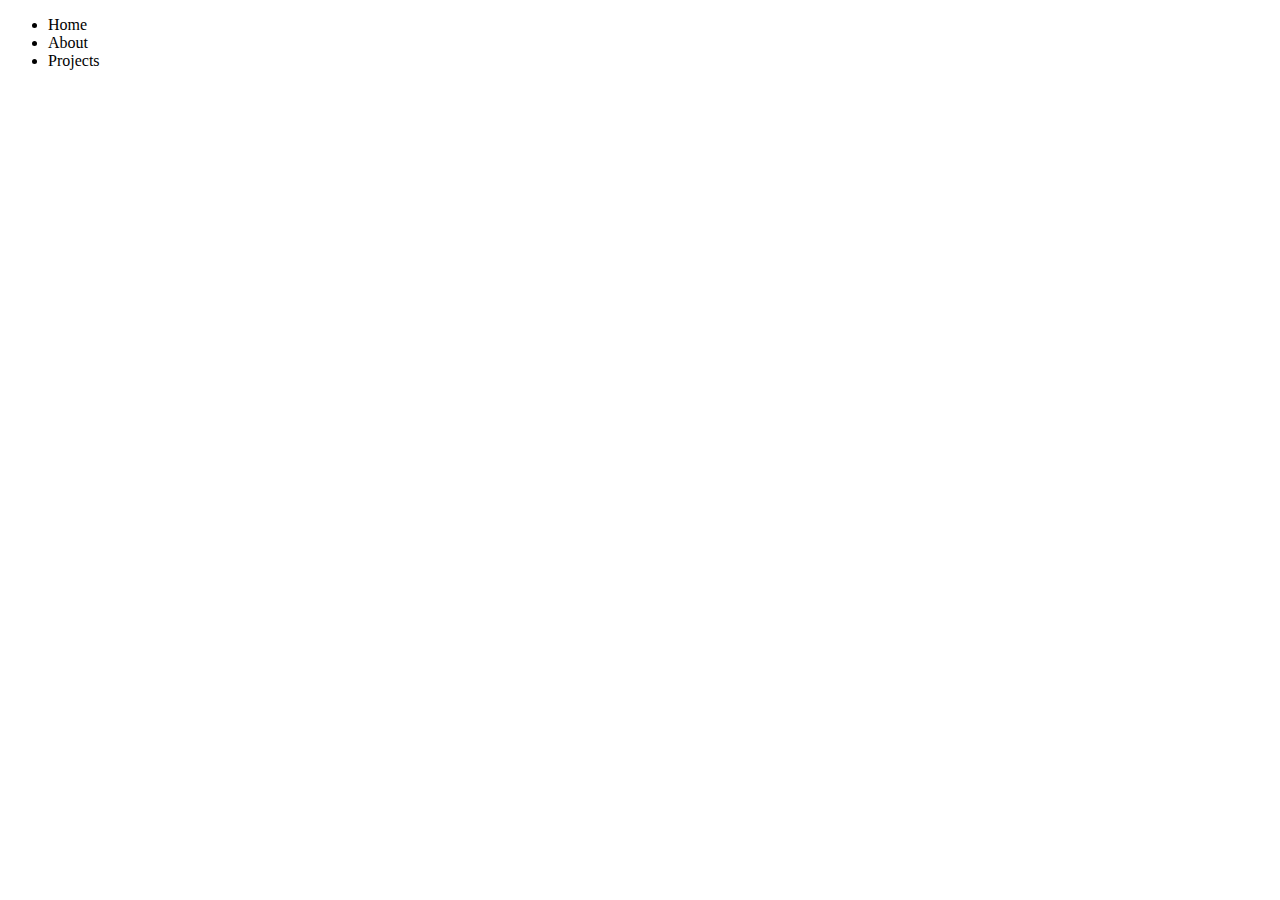
==== index.html @ dd2adecc "link update" ====
<!DOCTYPE html>
<html lang="en">
<head>
    <meta charset="UTF-8">
    <meta name="viewport" content="width=device-width, initial-scale=1.0">
    <title>30 Days 30 JS Projects</title>
</head>
<body>
    <header>
        <nav>
            <ul>
                <li>Home</li>
                <li>About</li>
                <li>Projects</li>
            </ul>
        </nav>
    </header>
</body>
</html>
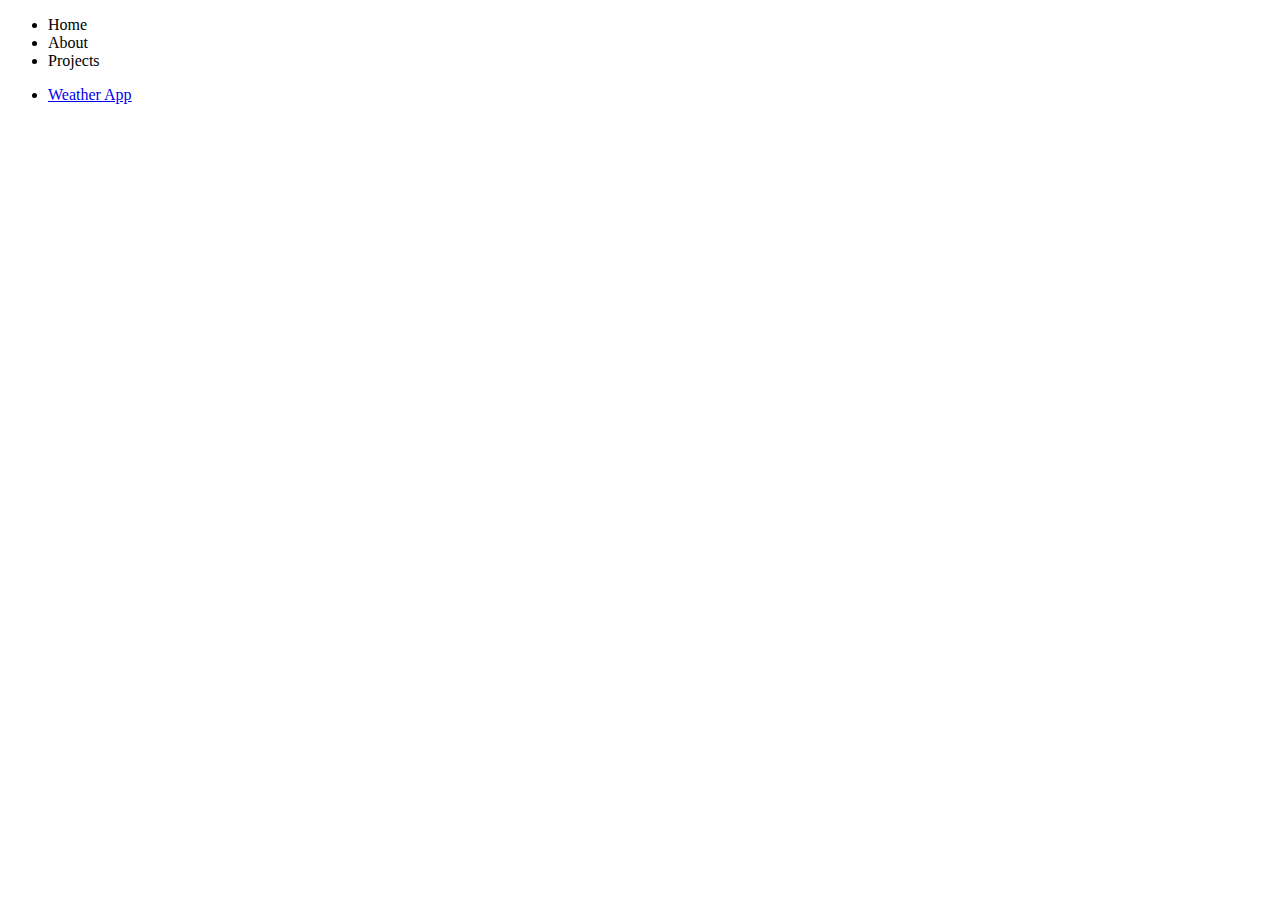
==== commit 1ee0b46c: "link updated" ====
--- a/index.html
+++ b/index.html
@@ -11,9 +11,14 @@
             <ul>
                 <li>Home</li>
                 <li>About</li>
-                <li>Projects</li>
+                <li><a href="#projects"></a>Projects</li>
             </ul>
         </nav>
+        <section id="projects">
+            <ul>
+                <li><a href="weather-app/index.html">Weather App</a></li>
+            </ul>
+        </section>
     </header>
 </body>
 </html>